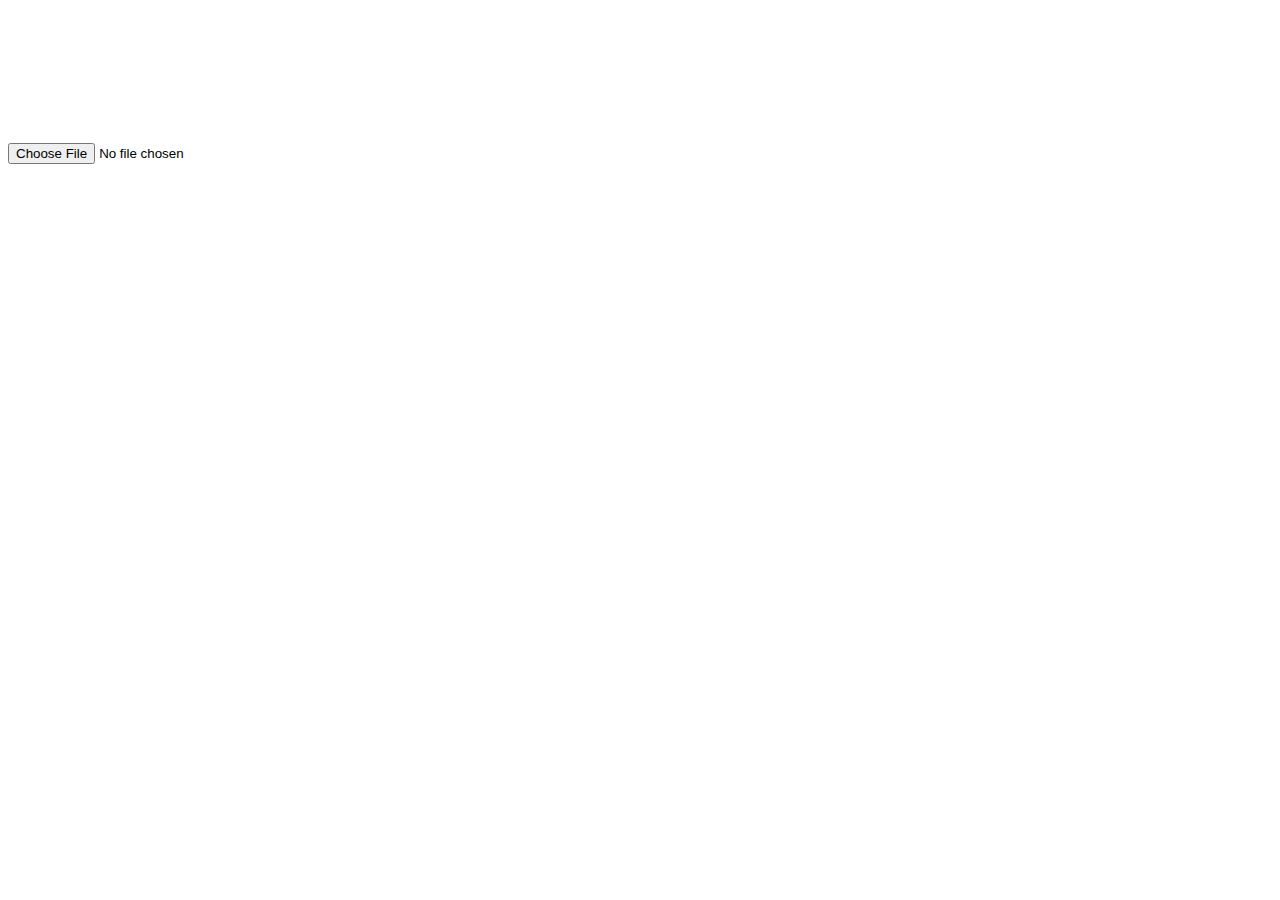
==== chestnet_classify/client/index.html @ e64baa1b "Add index.html, draw chart" ====
<!DOCTYPE html>
<html lang="en">
<head>
    <meta charset="UTF-8">
    <meta name="viewport" content="width=device-width, initial-scale=1.0">
    <title>Index</title>
    <link rel="stylesheet" href="css/Chart.min.css" />
</head>
<body>
    <input type="file" id="image" />
    <canvas id="chart-display"></canvas>
    <script src="js/jquery-3.5.1.min.js"></script>
    <script src="js/Chart.min.js"></script>
    <script>
        let reader = new FileReader();
        reader.onload = e => {
            let dataUrl = reader.result;
            let reqData = { image: dataUrl };

            $.post('http://127.0.0.1:5000/classify', JSON.stringify(reqData), resp => {
                if (!resp.data.success) {
                    console.log('Fail to predict image');
                    return;
                }

                let data = [], labels = [];
                for (prop in resp.data.result) {
                    labels.push(prop);
                    data.push(resp.data.result[prop] * 100);
                    console.log(resp.data.result[prop]);
                }

                new Chart('chart-display', {
                    type: 'doughnut',
                    data: {
                        datasets: [{
                            label: "Kết quả dự đoán",
                            data: data
                        }],
                        labels: labels
                    }
                });
            });
        };

        $('#image').change(e => {
            reader.readAsDataURL(e.target.files[0]);
        });
    </script>
</body>
</html>
---- chestnet_classify/client/css/Chart.min.css ----
@keyframes chartjs-render-animation{from{opacity:.99}to{opacity:1}}.chartjs-render-monitor{animation:chartjs-render-animation 1ms}.chartjs-size-monitor,.chartjs-size-monitor-expand,.chartjs-size-monitor-shrink{position:absolute;direction:ltr;left:0;top:0;right:0;bottom:0;overflow:hidden;pointer-events:none;visibility:hidden;z-index:-1}.chartjs-size-monitor-expand>div{position:absolute;width:1000000px;height:1000000px;left:0;top:0}.chartjs-size-monitor-shrink>div{position:absolute;width:200%;height:200%;left:0;top:0}
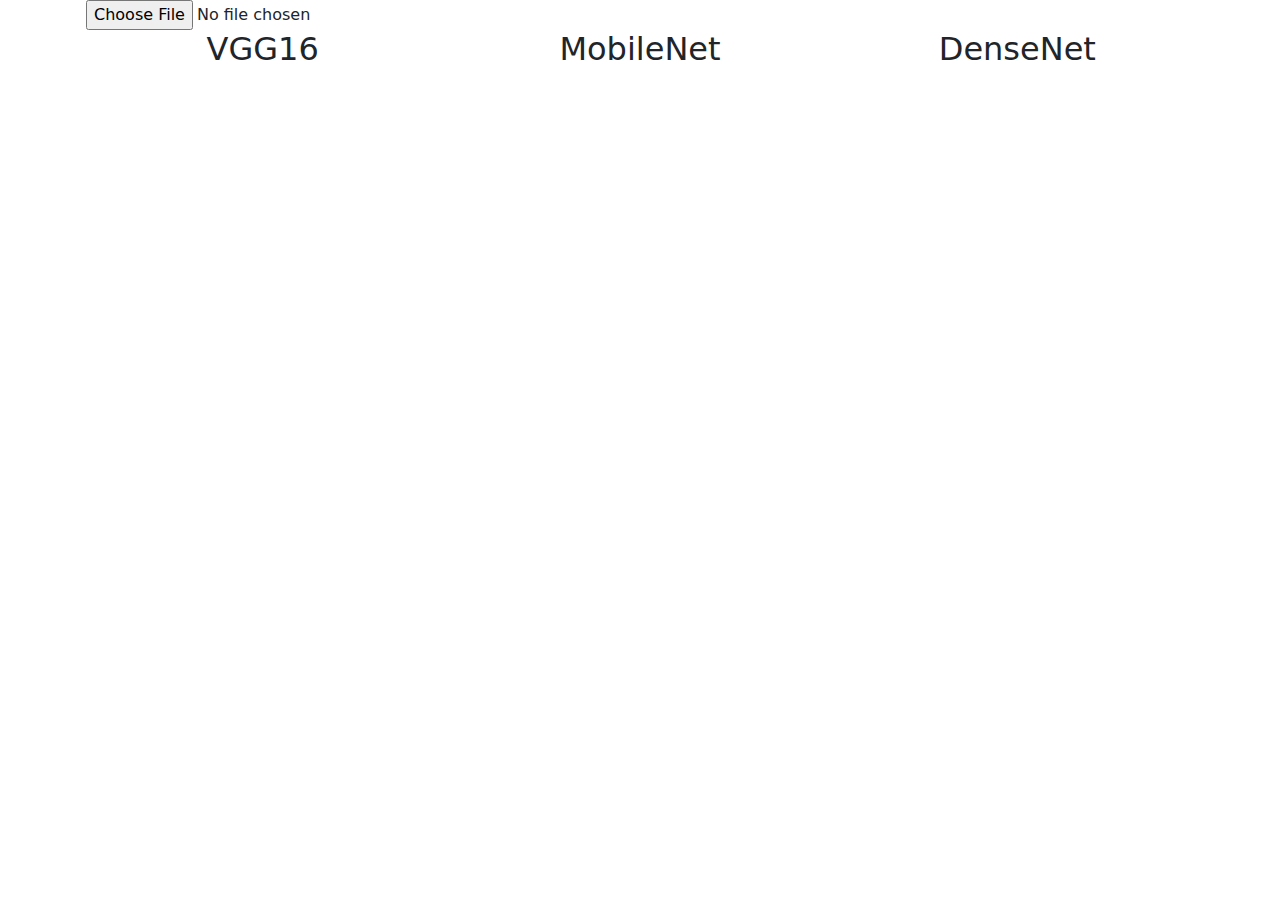
==== commit e6a7eec7: "..." ====
--- a/chestnet_classify/client/index.html
+++ b/chestnet_classify/client/index.html
@@ -1,51 +1,148 @@
 <!DOCTYPE html>
 <html lang="en">
-<head>
-    <meta charset="UTF-8">
-    <meta name="viewport" content="width=device-width, initial-scale=1.0">
+  <head>
+    <meta charset="UTF-8" />
+    <meta name="viewport" content="width=device-width, initial-scale=1.0" />
     <title>Index</title>
     <link rel="stylesheet" href="css/Chart.min.css" />
-</head>
-<body>
-    <input type="file" id="image" />
-    <canvas id="chart-display"></canvas>
+    <link rel="stylesheet" href="css/bootstrap.min.css" />
+    <script src="js/bootstrap.min.js"></script>
+    <style>
+      .chart-container {
+        position: relative;
+        height: 80%; 
+        width: 100%;
+      }
+
+      .resizable {
+        margin: 0 auto;
+        overflow: hidden;
+        width: 100%;
+        height: 444px;
+      }
+
+      .title {
+        text-align: center;
+      }
+    </style>
+  </head>
+  <body>
+    <div class="container">
+      <div class="row">
+        <input type="file" id="image" />
+      </div>
+      <div class="row">
+        <div class="col">
+          <div class="resizable">
+            <div class="title">
+              <h2>VGG16</h2>
+            </div>
+            <div class="chart-container">
+              <canvas id="chart-display-vgg"></canvas>
+            </div>
+          </div>
+        </div>
+        <div class="col">
+          <div class="resizable">
+            <div class="title">
+              <h2>MobileNet</h2>
+            </div>
+            <div class="chart-container">
+              <canvas id="chart-display-mobilenet"></canvas>
+            </div>
+          </div>
+        </div>
+        <div class="col">
+          <div class="resizable">
+            <div class="title">
+              <h2>DenseNet</h2>
+            </div>
+            <div class="chart-container">
+              <canvas id="chart-display-densenet"></canvas>
+            </div>
+          </div>
+        </div>
+      </div>
+    </div>
     <script src="js/jquery-3.5.1.min.js"></script>
     <script src="js/Chart.min.js"></script>
     <script>
-        let reader = new FileReader();
-        reader.onload = e => {
-            let dataUrl = reader.result;
-            let reqData = { image: dataUrl };
+      let reader = new FileReader();
+      reader.onload = e => {
+        let dataUrl = reader.result;
+        let reqData = { image: dataUrl };
 
-            $.post('http://127.0.0.1:5000/classify', JSON.stringify(reqData), resp => {
-                if (!resp.data.success) {
-                    console.log('Fail to predict image');
-                    return;
+        $.post("http://127.0.0.1:5000/classify", JSON.stringify(reqData), resp => {
+            if (!resp.data.success) {
+              console.log("Fail to predict image");
+              return;
+            }
+
+            let getResult = pred => {
+              let result = { labels: [], data: [] };
+              for (prop in pred) {
+                result.labels.push(prop);
+                result.data.push(pred[prop] * 100);
+              }
+
+              return result;
+            };
+
+            let pred = resp.data.result.prediction;
+            let predVgg16 = getResult(pred['predictions_vgg16']);
+            let predDensenet121 = getResult(pred['predictions_densenet121']);
+            let predMobilenet = getResult(pred['predictions_mobilenet']);
+
+            let backgroundColor = [
+              'rgb(54, 162, 235)',
+              'rgb(75, 192, 192)',
+              'rgb(201, 203, 207)',
+              'rgb(255, 159, 64)',
+              'rgb(153, 102, 255)',
+              'rgb(255, 99, 132)',
+              'rgb(255, 205, 86)',
+              'rgb(0, 131, 143)',
+              'rgb(130, 119, 23)',
+              'rgb(211, 47, 47)',
+              'rgb(27, 94, 32)',
+              'rgb(255, 235, 59)',
+              'rgb(191, 54, 12)',
+              'rgb(48, 63, 159)',
+            ];
+
+            let drawChart = (pred, context, chartName) => {
+              new Chart(context, {
+                type: 'doughnut',
+                data: {
+                  datasets: [
+                    {
+                      label: 'Kết quả dự đoán ' + chartName,
+                      data: pred.data,
+                      backgroundColor: backgroundColor
+                    },
+                  ],
+                  labels: pred.labels,
+                },
+                options: {
+                  maintainAspectRatio: false,
+                  responsive: true,
+                  legend: {
+                    display: false
+                  }
                 }
+              });
+            };
 
-                let data = [], labels = [];
-                for (prop in resp.data.result) {
-                    labels.push(prop);
-                    data.push(resp.data.result[prop] * 100);
-                    console.log(resp.data.result[prop]);
-                }
+            drawChart(predVgg16, 'chart-display-vgg', 'VGG16');
+            drawChart(predMobilenet, 'chart-display-mobilenet', 'Mobilenet');
+            drawChart(predDensenet121, 'chart-display-densenet', 'Densenet');
+          }
+        );
+      };
 
-                new Chart('chart-display', {
-                    type: 'doughnut',
-                    data: {
-                        datasets: [{
-                            label: "Kết quả dự đoán",
-                            data: data
-                        }],
-                        labels: labels
-                    }
-                });
-            });
-        };
-
-        $('#image').change(e => {
-            reader.readAsDataURL(e.target.files[0]);
-        });
+      $("#image").change((e) => {
+        reader.readAsDataURL(e.target.files[0]);
+      });
     </script>
-</body>
-</html>+  </body>
+</html>
